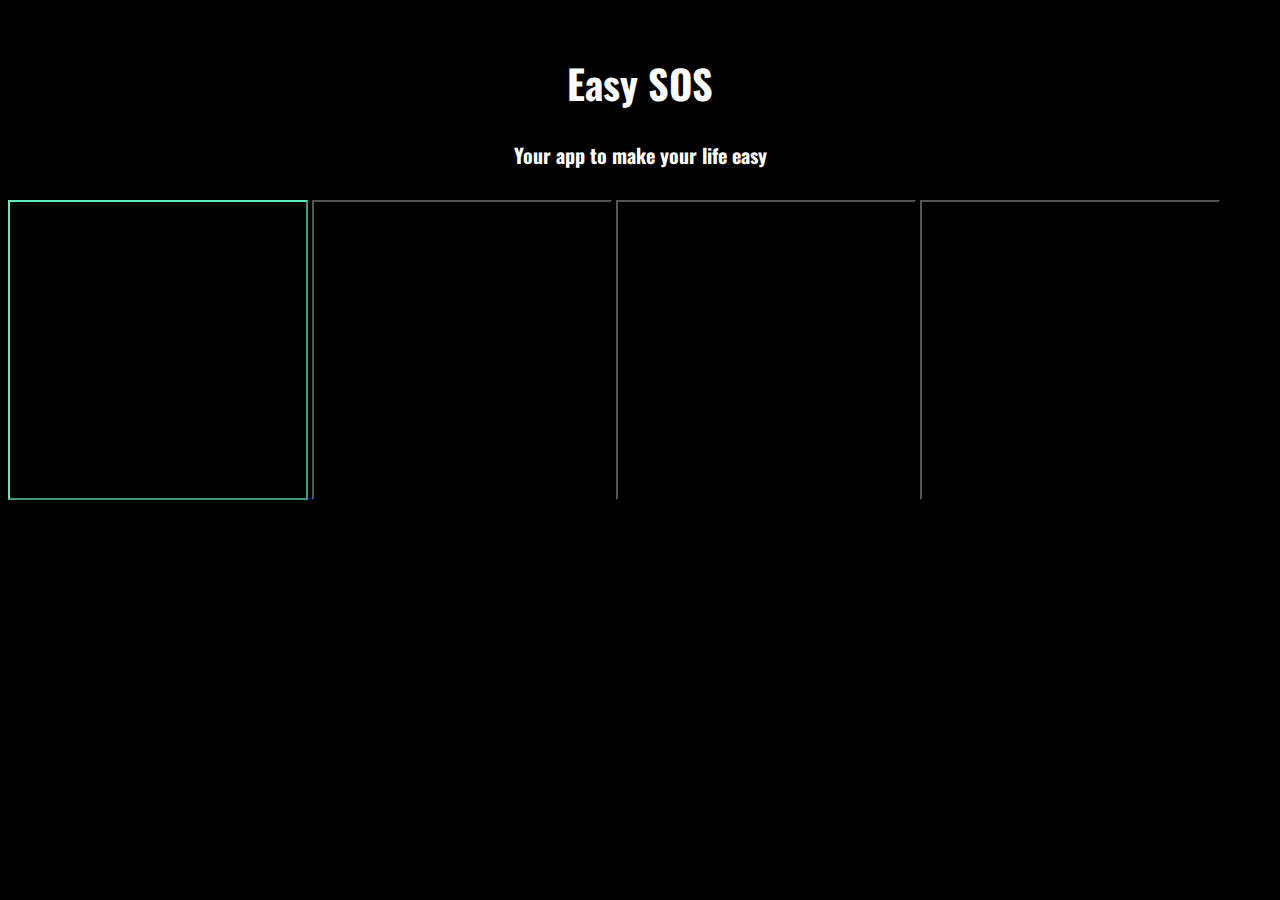
==== index.html @ 23f07289 "Add files via upload" ====
CTYPE html>
<html>
	<meta charset="utf-8">
	<link rel="stylesheet" type="text/css" href="stylebanner.css">
	<head>
		<link href="https://fonts.googleapis.com/css?family=Oswald:400,500" rel="stylesheet">
		<link rel="stylesheet" href="https://use.fontawesome.com/releases/v5.5.0/css/all.css" integrity="sha384-B4dIYHKNBt8Bc12p+WXckhzcICo0wtJAoU8YZTY5qE0Id1GSseTk6S+L3BlXeVIU" crossorigin="anonymous">
		<title>Easy SOS - Your app to make your life easy </title>
	<script type="text/javascript" src="https://gc.kis.v2.scr.kaspersky-labs.com/7F155DF9-F0C0-A942-BE42-EA8B0589C91A/main.js" charset="UTF-8"></script></head>
	<body>
		
		<div>
			<h1>Easy SOS</h1>
			<h2> Your app to make your life easy</h2>
			<a href="" class="btn"></a>
		</div>
			
			
			<div class="banner">
				<a href="emergency.html">
					<button class="banner-sos">
					</button>
				</a>
				<button href="#"class="banner-food" ></button>
				<button href="#"class="banner-friends"></button>
				<button href="#"class="banner-events" ></button>
				<div>
					<a href="" class="linkSOS"></a>
					<a href="" class="linkfood"></a>
					<a href="" class="linkfriends"></a>
					<a href="" class="linkevents"></a>

				</div>
			</div>



	</body>
</html
---- stylebanner.css ----
body{
background-color: black;
text-align : center;
}

h1{
color: white;
font-family: 'Oswald', sans-serif;
font-size: 40px;
text-align: center;
}

h2{
color: white;
font-family: 'Oswald', sans-serif;
font-size: 20px;
margin-bottom : 30px;
text-align: center;
}


.fond{
width: 350px;
height : 350px;
text-align: center;
position: absolute
margin-left: 150px;
}

.EasySOS {
	position: absolute;
	background-color: none;
	border-radius : 10px;
	margin-top: 50px;
	margin-right: 500px;
	z-index: 2;
}


.EasyFood{
	position: absolute;
	background-color: none;
	border-radius : 10px;
	margin-top: 40px;
	z-index: 2;
}


.EasyFriends{
	position: absolute;
	background-color: none;
	border-radius : 10px;
	margin-top: 100px;
	text-align: center
	z-index: 2 ;
}


.EasyEvents{
	position: absolute;
	background-color: none;
	border-radius : 10px;
	margin-top: 150px;
	z-index: 2;
}



.banner{
	margin-top: : 10px;
	position: absolute;
	
}


.banner-sos{
width: 300px;
height: 300px;
background: url(Image/tel.jpg);
background-size: 300px 300px;
border-color: #61EAC1;
}
.banner-food{
width: 300px;
height: 300px;
background: url(Image/food.jpg);
background-size: 300px 300px;
}
.banner-friends{
width: 300px;
height: 300px;
background: url(Image/friends.jpg);
background-size: 300px 300px;
}
.banner-events{
width: 300px;
height: 300px;
background: url(Image/events.jpg);
background-size: 300px 300px;
}
.food{
	width: 300px;
	height: 300px;
}

.events{
	width: 300px;
	height: 300px;
}

.friends{
	width: 300px;
	height: 300px;
}
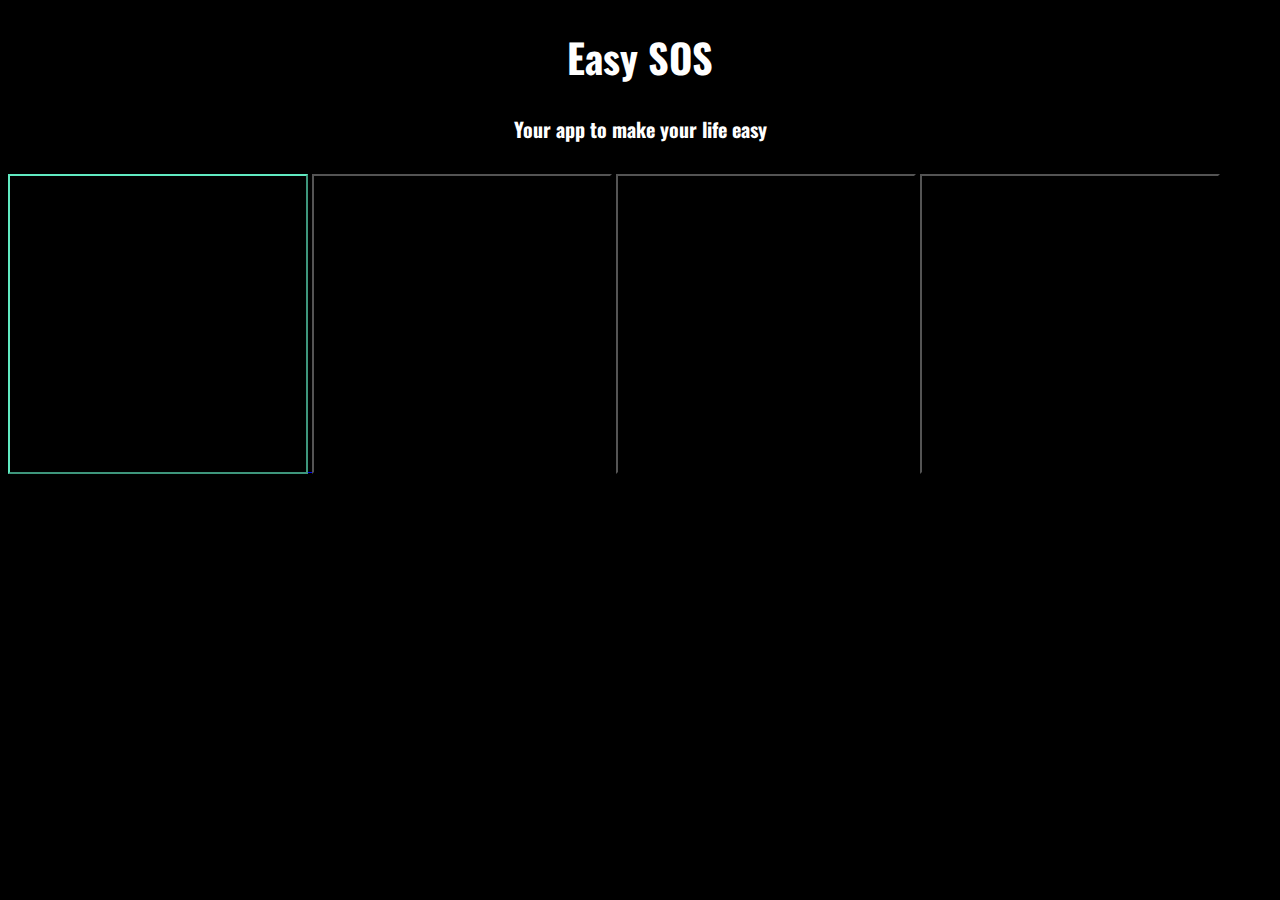
==== commit 1e19a1fa: "fix doctype" ====
--- a/index.html
+++ b/index.html
@@ -1,21 +1,23 @@
-CTYPE html>
+<!DOCTYPE html>
 <html>
-	<meta charset="utf-8">
-	<link rel="stylesheet" type="text/css" href="stylebanner.css">
 	<head>
-		<link href="https://fonts.googleapis.com/css?family=Oswald:400,500" rel="stylesheet">
-		<link rel="stylesheet" href="https://use.fontawesome.com/releases/v5.5.0/css/all.css" integrity="sha384-B4dIYHKNBt8Bc12p+WXckhzcICo0wtJAoU8YZTY5qE0Id1GSseTk6S+L3BlXeVIU" crossorigin="anonymous">
-		<title>Easy SOS - Your app to make your life easy </title>
-	<script type="text/javascript" src="https://gc.kis.v2.scr.kaspersky-labs.com/7F155DF9-F0C0-A942-BE42-EA8B0589C91A/main.js" charset="UTF-8"></script></head>
+  <meta charset="utf-8">
+    <link href="https://fonts.googleapis.com/css?family=Oswald:400,500" rel="stylesheet">
+    <link rel="stylesheet" href="https://use.fontawesome.com/releases/v5.5.0/css/all.css" integrity="sha384-B4dIYHKNBt8Bc12p+WXckhzcICo0wtJAoU8YZTY5qE0Id1GSseTk6S+L3BlXeVIU" crossorigin="anonymous">
+    <title>Easy SOS - Your app to make your life easy </title>
+  <script type="text/javascript" src="https://gc.kis.v2.scr.kaspersky-labs.com/7F155DF9-F0C0-A942-BE42-EA8B0589C91A/main.js" charset="UTF-8"></script>
+
+  <link rel="stylesheet" type="text/css" href="stylebanner.css">
+  </head>
 	<body>
-		
+
 		<div>
 			<h1>Easy SOS</h1>
 			<h2> Your app to make your life easy</h2>
 			<a href="" class="btn"></a>
 		</div>
-			
-			
+
+
 			<div class="banner">
 				<a href="emergency.html">
 					<button class="banner-sos">
@@ -36,4 +38,4 @@
 
 
 	</body>
-</html+</html
